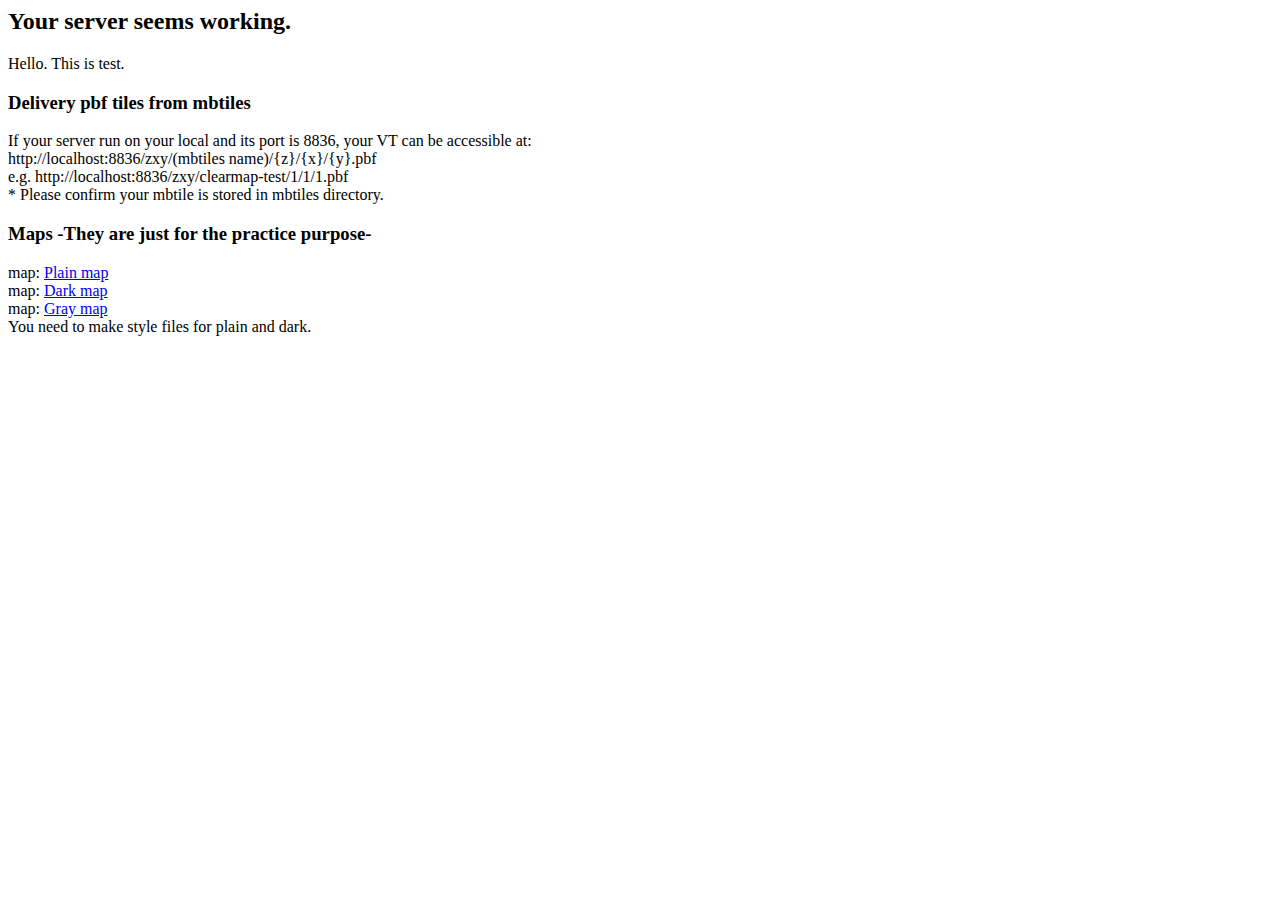
==== docs/index.html @ 507ca69c "new" ====
<html>
<body>

<h2>Your server seems working.</h2>

Hello. This is test. <br>

<h3>Delivery pbf tiles from mbtiles</h3>
If your server run on your local and its port is 8836, your VT can be accessible at:<br>
http://localhost:8836/zxy/(mbtiles name)/{z}/{x}/{y}.pbf <br>
 e.g. http://localhost:8836/zxy/clearmap-test/1/1/1.pbf <br>
 * Please confirm your mbtile is stored in mbtiles directory.<br>



<h3>Maps -They are just for the practice purpose-</h3>
map: <a href="./plain.html">Plain map</a><br>
map: <a href="./dark.html">Dark map</a><br>
map: <a href="./gray.html">Gray map</a><br>
You need to make style files for plain and dark.

</body>
</html>
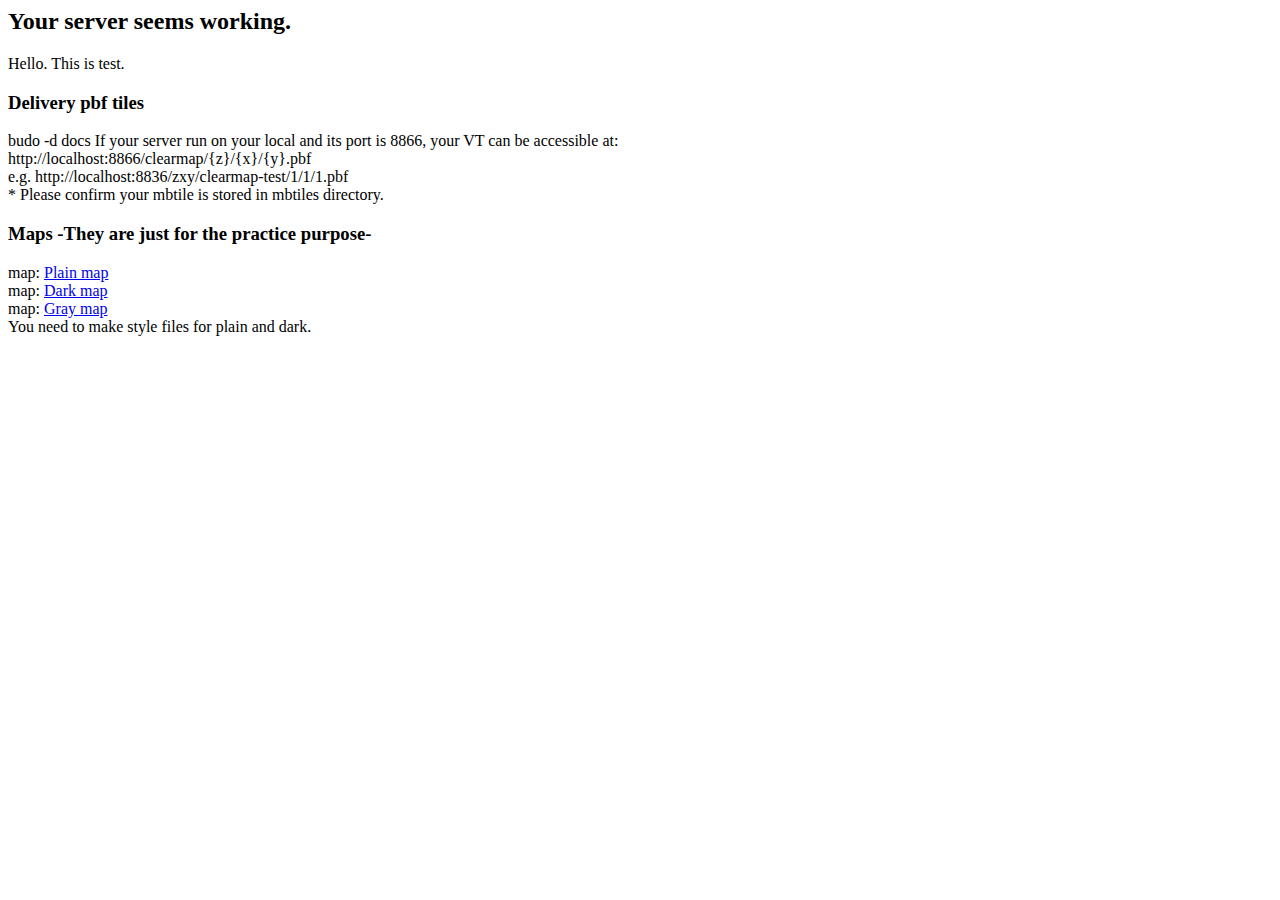
==== commit a2f379f8: "rev" ====
--- a/docs/index.html
+++ b/docs/index.html
@@ -5,9 +5,10 @@
 
 Hello. This is test. <br>
 
-<h3>Delivery pbf tiles from mbtiles</h3>
-If your server run on your local and its port is 8836, your VT can be accessible at:<br>
-http://localhost:8836/zxy/(mbtiles name)/{z}/{x}/{y}.pbf <br>
+<h3>Delivery pbf tiles</h3>
+budo -d docs
+If your server run on your local and its port is 8866, your VT can be accessible at:<br>
+http://localhost:8866/clearmap/{z}/{x}/{y}.pbf <br>
  e.g. http://localhost:8836/zxy/clearmap-test/1/1/1.pbf <br>
  * Please confirm your mbtile is stored in mbtiles directory.<br>
 
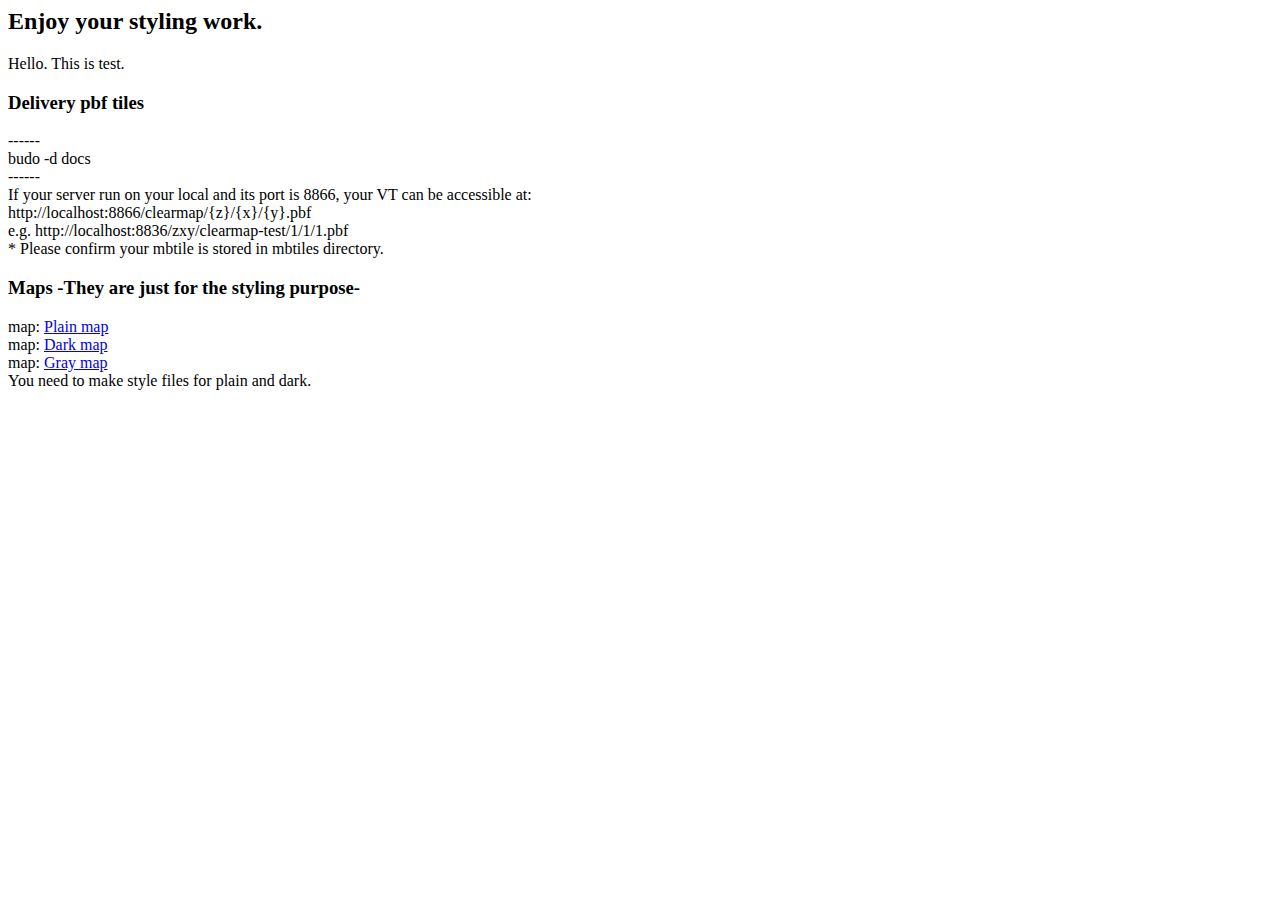
==== commit f121bc74: "rev" ====
--- a/docs/index.html
+++ b/docs/index.html
@@ -1,12 +1,14 @@
 <html>
 <body>
 
-<h2>Your server seems working.</h2>
+<h2>Enjoy your styling work.</h2>
 
 Hello. This is test. <br>
 
 <h3>Delivery pbf tiles</h3>
-budo -d docs
+------<br>
+budo -d docs<br>
+------<br>
 If your server run on your local and its port is 8866, your VT can be accessible at:<br>
 http://localhost:8866/clearmap/{z}/{x}/{y}.pbf <br>
  e.g. http://localhost:8836/zxy/clearmap-test/1/1/1.pbf <br>
@@ -14,7 +16,7 @@
 
 
 
-<h3>Maps -They are just for the practice purpose-</h3>
+<h3>Maps -They are just for the styling purpose-</h3>
 map: <a href="./plain.html">Plain map</a><br>
 map: <a href="./dark.html">Dark map</a><br>
 map: <a href="./gray.html">Gray map</a><br>
